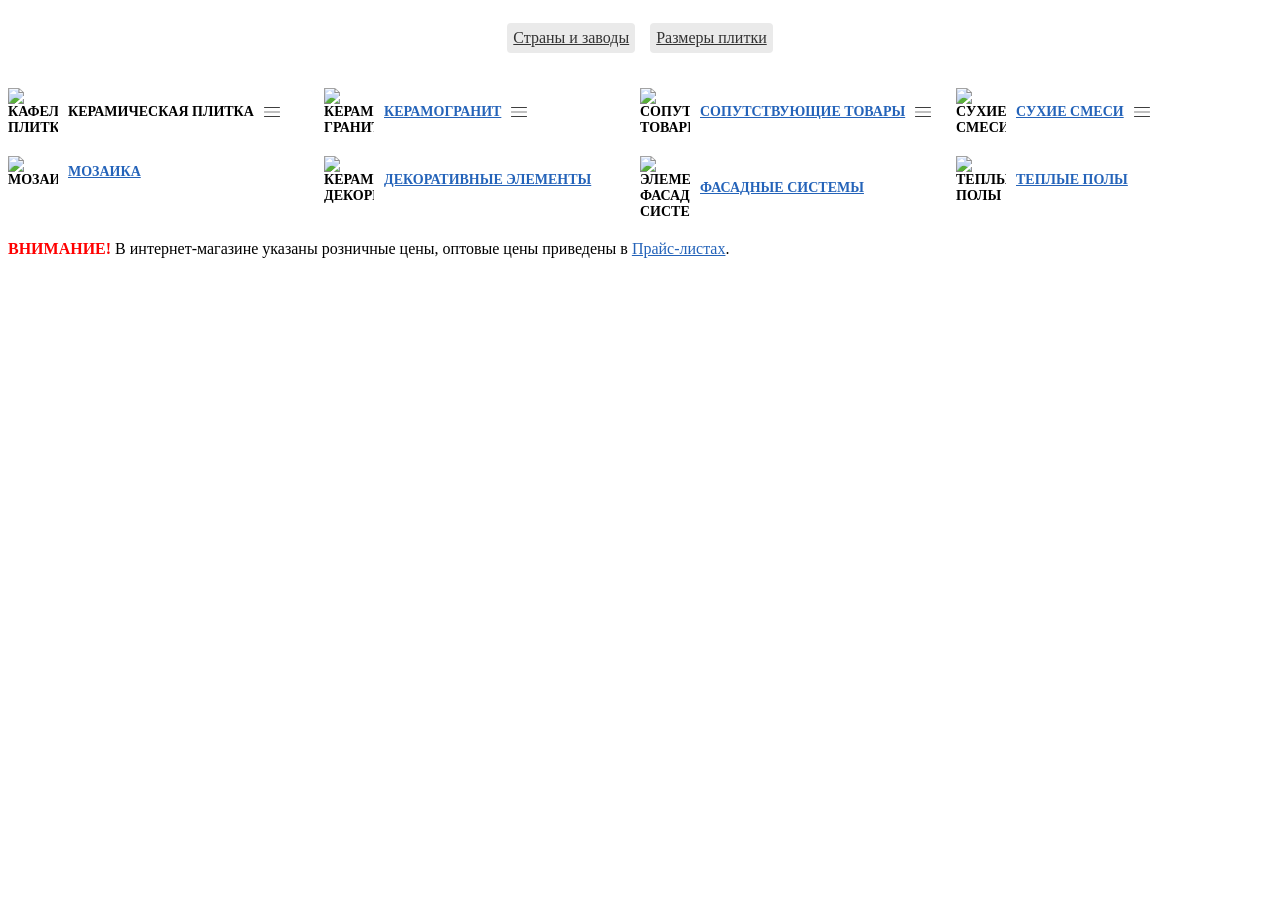
==== index.html @ 485798d8 "edit main.html index.html for github pages" ====
<!DOCTYPE html>
<html lang="en">

<head>
    <meta charset="UTF-8">
    <meta name="viewport" content="width=device-width, initial-scale=1.0">
    <title>Document</title>    
    <script src="./menu.js"></script>
    <link rel="stylesheet" href="menu.css">
</head>

<body>
    <div class="flextovgroup">
        <div class="flextovgroup__row flextovgroup__mb20">
            <ul class="flextovgroup__listHeaderMenu">
                <li><a href="#">Страны и заводы</a></li>
                <li><a href="#">Размеры плитки</a></li>
            </ul>
        </div>
        <div class="flextovgroup__row flextovgroup__row_spaceAround flextovgroup__mb20">

            <div class="flextovgroup__col flextovgroup__col_w100precent">                
                <span class="flextovgroup__header"><img class="flextovgroup__ico" src="http://sosna.ru/images/icon/plitka.jpg" alt="Кафельная плитка" /> Керамическая плитка <button src="http://www.sosna.ru/images/general/3u_1.jpg" class="flextovgroup__button_show" id="showMenu" data-menu="Керамическая плитка" data-message="Открыть меню"></button></span>
                <ul class="flextovgroup__listMenu" id="listMenu" data-menu="Керамическая плитка" style="display: none;">
                    <li><a href="nastenplitka.php">Настенная плитка</a></li>
                    <li><a href="napolplitka.php">Напольная плитка</a></li>
                    <li><a href="bath.php">Плитка для ванной</a></li>
                    <li><a href="kitchen.php">Плитка для кухни</a></li>
                    <li><a href="fasadplitka.php">Фасадная плитка</a></li>
                    <li><a href="klinker.php">Клинкерная плитка</a></li>
                </ul>
            </div>

            <div class="flextovgroup__col flextovgroup__col_w100precent">                
                <span class="flextovgroup__header"><img class="flextovgroup__ico" src="http://sosna.ru/images/icon/keramogranit.jpg" alt="Керамический гранит" /><a href="keramogranit.php">Керамогранит</a> <button src="http://www.sosna.ru/images/general/3u_1.jpg" class="flextovgroup__button_show" id="showMenu" data-menu="Керамогранит" data-message="Открыть меню"></button></span>
                <ul class="flextovgroup__listMenu" id="listMenu" data-menu="Керамогранит" style="display: none;">
                    <li><a href="glazur_keramogranit.php">Глазурованный</a></li>
                    <li><a href="mat_keramogranit.php">Матовый</a></li>
                    <li><a href="polished_keramogranit.php">Полированный</a></li>
                    <li><a href="relief_keramogranit.php">Рельефный</a></li>
                    <li><a href="stupeni.php">Ступени</a></li>
                    <li><a href="ventfasad.php">Керамогранит для вентфасада</a></li>
                </ul>
            </div>
            <div class="flextovgroup__col flextovgroup__col_w100precent">                                
                <span class="flextovgroup__header"><img class="flextovgroup__ico" src="http://sosna.ru/images/icon/soput.jpg" alt="Сопутствующие товары" /><a href="soput.php">Сопутствующие товары</a> <button src="http://www.sosna.ru/images/general/3u_1.jpg" class="flextovgroup__button_show" id="showMenu" data-menu="Сопутствующие товары" data-message="Открыть меню"></button></span>
                <ul class="flextovgroup__listMenu" id="listMenu" data-menu="Сопутствующие товары" style="display: none;">
                    <li><a href="pilo.php">Пиломатериалы</a></li>
                    <li><a href="laminat.php">Ламинат</a></li>
                    <li><a href="ugolki.php">Керамические уголки</a></li>
                    <li><a href="krestiki.php">Крестики для плитки</a></li>
                    <li><a href="potolki.php">Реечные потолки</a></li>
                    <li><a href="profil.php">Резиновый профиль</a></li>
                    <li><a href="svp.php">Система выравнивания плитки</a></li>
                    <li><a href="ekran.php">Экраны для ванн</a></li>
                </ul>
            </div>
            <div class="flextovgroup__col flextovgroup__col_w100precent">                
                <span class="flextovgroup__header"><img class="flextovgroup__ico" src="http://sosna.ru/images/icon/smesi.jpg" alt="Сухие смеси" /><a href="smesi.php">Сухие смеси</a> <button src="http://www.sosna.ru/images/general/3u_1.jpg" class="flextovgroup__button_show" id="showMenu" data-menu="Сухие смеси" data-message="Открыть меню"></button></span>
                <ul class="flextovgroup__listMenu" id="listMenu" data-menu="Сухие смеси" style="display: none;">
                    <li><a href="gruntovka.php">Грунтовка</a></li>
                    <li><a href="zatirka.php">Затирка</a></li>
                    <li><a href="kley.php">Клей для плитки</a></li>
                    <li><a href="ustroystva.php">М500, М300, М150</a></li>
                    <li><a href="shpatlevka.php">Шпатлевка</a></li>
                    <li><a href="shtukaturka.php">Штукатурка</a></li>
                </ul>
            </div>
        </div>
        <div class="flextovgroup__row flextovgroup__row_spaceAround flextovgroup__mb20">
            <div class="flextovgroup__col flextovgroup__col_w100precent">                
                <span class="flextovgroup__header"><img class="flextovgroup__ico" src="http://sosna.ru/images/icon/mozaika.jpg" alt="Мозаика"><a href="mozaika.php">Мозаика</a></span>
            </div>
            <div class="flextovgroup__col flextovgroup__col_w100precent">                
                <span class="flextovgroup__header"><img class="flextovgroup__ico" src="http://sosna.ru/images/icon/decorel.jpg" alt="Керамические декоры"><a href="decorel.php">Декоративные элементы</a></span>
            </div>
            <div class="flextovgroup__col flextovgroup__col_w100precent">                
                <span class="flextovgroup__header"><img class="flextovgroup__ico" src="http://sosna.ru/images/icon/fasist.jpg" alt="Элементы фасадных систем"><a href="fasad_system.php">Фасадные системы</a></span>
            </div>
            <div class="flextovgroup__col flextovgroup__col_w100precent">                
                <span class="flextovgroup__header"><img class="flextovgroup__ico" src="http://sosna.ru/images/icon/tepol.jpg" alt="Теплые полы"><a href="teplypol.php">Теплые полы</a></span>
            </div>
        </div>
        <div class="flextovgroup__row flextovgroup__mb20">
            <div class="flextovgroup__price">
                <span class="flextovgroup__price_redText">ВНИМАНИЕ!</span> В интернет-магазине указаны розничные цены, оптовые цены приведены в <a href="price.php">Прайс-листах</a>.
            </div>
        </div>
    </div>
</body>

</html>
---- menu.css ----
.flextovgroup {
  display: -webkit-box;
  display: -ms-flexbox;
  display: flex;
  width: 100%;
  -webkit-box-orient: horizontal;
  -webkit-box-direction: normal;
      -ms-flex-direction: row;
          flex-direction: row;
  -ms-flex-wrap: wrap;
      flex-wrap: wrap;
}

.flextovgroup__row {
  display: -webkit-box;
  display: -ms-flexbox;
  display: flex;
  -webkit-box-orient: horizontal;
  -webkit-box-direction: normal;
      -ms-flex-direction: row;
          flex-direction: row;
  width: 100%;
}

.flextovgroup__row_spaceAround {
  -ms-flex-pack: distribute;
      justify-content: space-around;
}

.flextovgroup__col {
  display: -webkit-box;
  display: -ms-flexbox;
  display: flex;
  -webkit-box-orient: vertical;
  -webkit-box-direction: normal;
      -ms-flex-direction: column;
          flex-direction: column;
}

.flextovgroup__col_w100precent {
  width: 100%;
}

.flextovgroup__header {
  font-size: 14px;
  font-weight: bold;
  text-transform: uppercase;
  display: -webkit-box;
  display: -ms-flexbox;
  display: flex;
  -webkit-box-align: center;
      -ms-flex-align: center;
          align-items: center;
}

.flextovgroup__header a {
  color: #2463b9;
}

.flextovgroup__ico {
  width: 50px;
  margin-right: 10px;
}

.flextovgroup__listMenu {
  margin: 0;
  padding: 0;
  list-style-type: none;
}

.flextovgroup__listMenu li {
  margin-top: 5px;
}

.flextovgroup__listMenu li a {
  color: #2463b9;
}

.flextovgroup__listHeaderMenu {
  display: -webkit-inline-box;
  display: -ms-inline-flexbox;
  display: inline-flex;
  width: 100%;
  -webkit-box-pack: center;
      -ms-flex-pack: center;
          justify-content: center;
  -webkit-box-align: center;
      -ms-flex-align: center;
          align-items: center;
  margin: 0;
  padding: 0;
  list-style-type: none;
  height: 60px;
}

.flextovgroup__listHeaderMenu li {
  margin-right: 15px;
  padding: 6px;
  border-radius: 4px;
  background: #eaeaea;
}

.flextovgroup__listHeaderMenu li a {
  color: #333;
}

.flextovgroup__listHeaderMenu li:last-child {
  margin-right: 0;
}

.flextovgroup__button_show {
  cursor: pointer;
  border: none;
  height: 16px;
  width: 16px;
  padding: 0;
  margin: 0 0 0 10px;
  background: url("[data-uri]") #FFF;
  background-repeat: no-repeat;
  background-size: 16px 16px;
}

.flextovgroup__button_show:focus {
  outline: none;
}

.flextovgroup__button_show_close {
  background: url("[data-uri]") #FFF;
}

.flextovgroup__mb20 {
  margin-bottom: 20px;
}

.flextovgroup__price_redText {
  color: red;
  font-weight: bold;
}

.flextovgroup__price a {
  color: #2463b9;
}

[data-message] {
  position: relative;
}

[data-message]:hover:after {
  opacity: 1;
  -webkit-transition: all .3s ease;
  transition: all .3s ease;
  bottom: 25px;
  left: 0;
}

[data-message]:hover:before {
  opacity: 1;
  bottom: 20px;
  -webkit-transition: all .3s ease;
  transition: all .3s ease;
}

[data-message]:after {
  content: attr(data-message);
  position: absolute;
  left: 0;
  bottom: 20px;
  font-size: .8em;
  opacity: 0;
  padding: 5px 10px;
  background: rgba(36, 99, 185, 0.8);
  border-radius: 5px;
  -webkit-transition: all .3s ease;
  transition: all .3s ease;
  white-space: nowrap;
  color: #fff;
}

[data-message]:before {
  height: 0;
  width: 0;
  content: '';
  border-left: 5px solid transparent;
  border-right: 5px solid transparent;
  border-top: 5px solid rgba(36, 99, 185, 0.8);
  position: absolute;
  left: 5px;
  opacity: 0;
  bottom: 15px;
  -webkit-transition: all .3s ease;
  transition: all .3s ease;
}
/*# sourceMappingURL=menu.css.map */
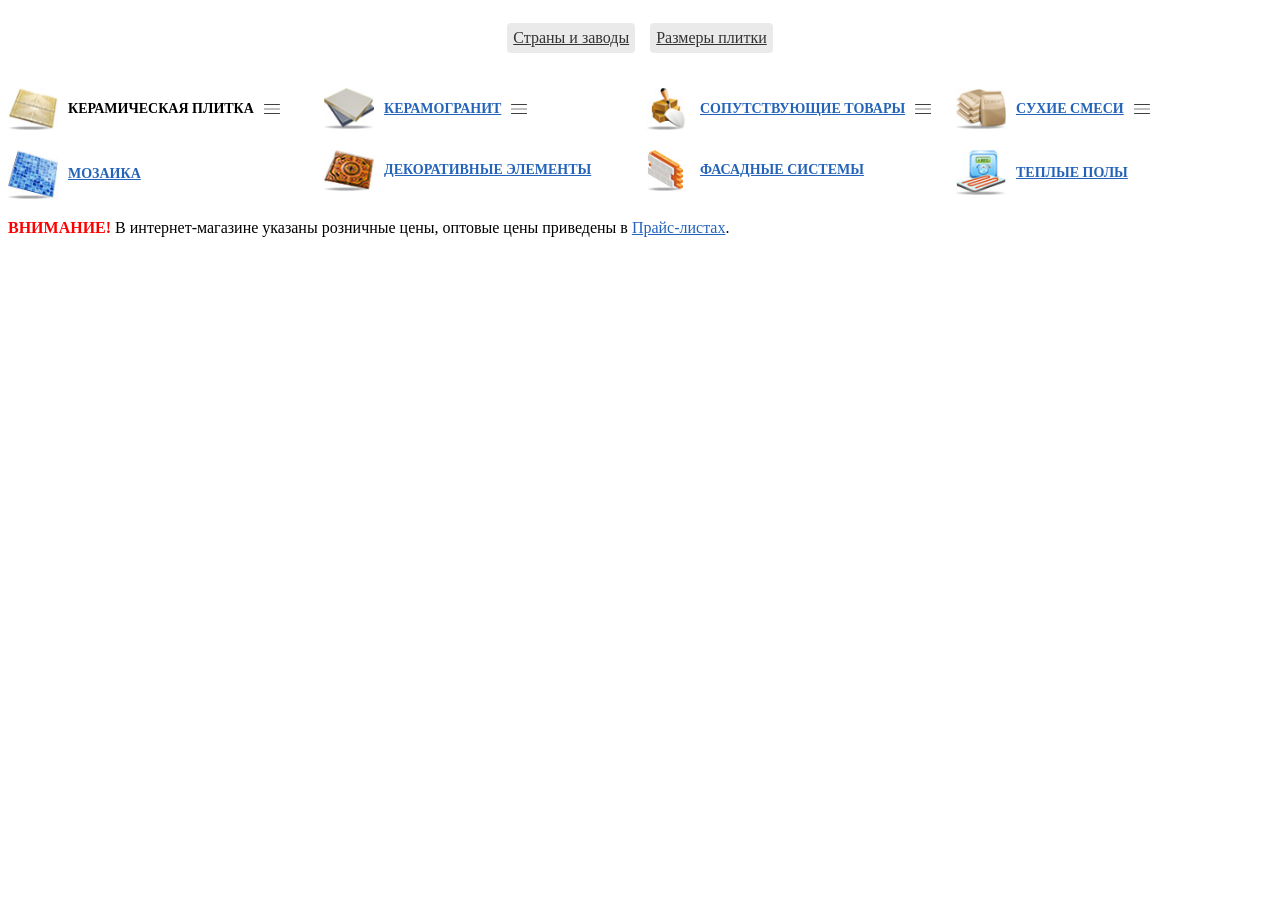
==== commit e8883850: "add icon" ====
--- a/index.html
+++ b/index.html
@@ -13,14 +13,14 @@
     <div class="flextovgroup">
         <div class="flextovgroup__row flextovgroup__mb20">
             <ul class="flextovgroup__listHeaderMenu">
-                <li><a href="#">Страны и заводы</a></li>
-                <li><a href="#">Размеры плитки</a></li>
+                <li><a href="zavod.php">Страны и заводы</a></li>
+                <li><a href="size.php">Размеры плитки</a></li>
             </ul>
         </div>
         <div class="flextovgroup__row flextovgroup__row_spaceAround flextovgroup__mb20">
 
             <div class="flextovgroup__col flextovgroup__col_w100precent">                
-                <span class="flextovgroup__header"><img class="flextovgroup__ico" src="http://sosna.ru/images/icon/plitka.jpg" alt="Кафельная плитка" /> Керамическая плитка <button src="http://www.sosna.ru/images/general/3u_1.jpg" class="flextovgroup__button_show" id="showMenu" data-menu="Керамическая плитка" data-message="Открыть меню"></button></span>
+                <span class="flextovgroup__header"><img class="flextovgroup__ico" src="./images/icon/plitka.jpg" alt="Кафельная плитка" /> Керамическая плитка <button src="http://www.sosna.ru/images/general/3u_1.jpg" class="flextovgroup__button_show" id="showMenu" data-menu="Керамическая плитка" data-message="Открыть меню"></button></span>
                 <ul class="flextovgroup__listMenu" id="listMenu" data-menu="Керамическая плитка" style="display: none;">
                     <li><a href="nastenplitka.php">Настенная плитка</a></li>
                     <li><a href="napolplitka.php">Напольная плитка</a></li>
@@ -32,7 +32,7 @@
             </div>
 
             <div class="flextovgroup__col flextovgroup__col_w100precent">                
-                <span class="flextovgroup__header"><img class="flextovgroup__ico" src="http://sosna.ru/images/icon/keramogranit.jpg" alt="Керамический гранит" /><a href="keramogranit.php">Керамогранит</a> <button src="http://www.sosna.ru/images/general/3u_1.jpg" class="flextovgroup__button_show" id="showMenu" data-menu="Керамогранит" data-message="Открыть меню"></button></span>
+                <span class="flextovgroup__header"><img class="flextovgroup__ico" src="./images/icon/keramogranit.jpg" alt="Керамический гранит" /><a href="keramogranit.php">Керамогранит</a> <button src="http://www.sosna.ru/images/general/3u_1.jpg" class="flextovgroup__button_show" id="showMenu" data-menu="Керамогранит" data-message="Открыть меню"></button></span>
                 <ul class="flextovgroup__listMenu" id="listMenu" data-menu="Керамогранит" style="display: none;">
                     <li><a href="glazur_keramogranit.php">Глазурованный</a></li>
                     <li><a href="mat_keramogranit.php">Матовый</a></li>
@@ -43,7 +43,7 @@
                 </ul>
             </div>
             <div class="flextovgroup__col flextovgroup__col_w100precent">                                
-                <span class="flextovgroup__header"><img class="flextovgroup__ico" src="http://sosna.ru/images/icon/soput.jpg" alt="Сопутствующие товары" /><a href="soput.php">Сопутствующие товары</a> <button src="http://www.sosna.ru/images/general/3u_1.jpg" class="flextovgroup__button_show" id="showMenu" data-menu="Сопутствующие товары" data-message="Открыть меню"></button></span>
+                <span class="flextovgroup__header"><img class="flextovgroup__ico" src="./images/icon/soput.jpg" alt="Сопутствующие товары" /><a href="soput.php">Сопутствующие товары</a> <button src="http://www.sosna.ru/images/general/3u_1.jpg" class="flextovgroup__button_show" id="showMenu" data-menu="Сопутствующие товары" data-message="Открыть меню"></button></span>
                 <ul class="flextovgroup__listMenu" id="listMenu" data-menu="Сопутствующие товары" style="display: none;">
                     <li><a href="pilo.php">Пиломатериалы</a></li>
                     <li><a href="laminat.php">Ламинат</a></li>
@@ -56,7 +56,7 @@
                 </ul>
             </div>
             <div class="flextovgroup__col flextovgroup__col_w100precent">                
-                <span class="flextovgroup__header"><img class="flextovgroup__ico" src="http://sosna.ru/images/icon/smesi.jpg" alt="Сухие смеси" /><a href="smesi.php">Сухие смеси</a> <button src="http://www.sosna.ru/images/general/3u_1.jpg" class="flextovgroup__button_show" id="showMenu" data-menu="Сухие смеси" data-message="Открыть меню"></button></span>
+                <span class="flextovgroup__header"><img class="flextovgroup__ico" src="./images/icon/smesi.jpg" alt="Сухие смеси" /><a href="smesi.php">Сухие смеси</a> <button src="http://www.sosna.ru/images/general/3u_1.jpg" class="flextovgroup__button_show" id="showMenu" data-menu="Сухие смеси" data-message="Открыть меню"></button></span>
                 <ul class="flextovgroup__listMenu" id="listMenu" data-menu="Сухие смеси" style="display: none;">
                     <li><a href="gruntovka.php">Грунтовка</a></li>
                     <li><a href="zatirka.php">Затирка</a></li>
@@ -69,16 +69,16 @@
         </div>
         <div class="flextovgroup__row flextovgroup__row_spaceAround flextovgroup__mb20">
             <div class="flextovgroup__col flextovgroup__col_w100precent">                
-                <span class="flextovgroup__header"><img class="flextovgroup__ico" src="http://sosna.ru/images/icon/mozaika.jpg" alt="Мозаика"><a href="mozaika.php">Мозаика</a></span>
+                <span class="flextovgroup__header"><img class="flextovgroup__ico" src="./images/icon/mozaika.jpg" alt="Мозаика"><a href="mozaika.php">Мозаика</a></span>
             </div>
             <div class="flextovgroup__col flextovgroup__col_w100precent">                
-                <span class="flextovgroup__header"><img class="flextovgroup__ico" src="http://sosna.ru/images/icon/decorel.jpg" alt="Керамические декоры"><a href="decorel.php">Декоративные элементы</a></span>
+                <span class="flextovgroup__header"><img class="flextovgroup__ico" src="./images/icon/decorel.jpg" alt="Керамические декоры"><a href="decorel.php">Декоративные элементы</a></span>
             </div>
             <div class="flextovgroup__col flextovgroup__col_w100precent">                
-                <span class="flextovgroup__header"><img class="flextovgroup__ico" src="http://sosna.ru/images/icon/fasist.jpg" alt="Элементы фасадных систем"><a href="fasad_system.php">Фасадные системы</a></span>
+                <span class="flextovgroup__header"><img class="flextovgroup__ico" src="./images/icon/fasist.jpg" alt="Элементы фасадных систем"><a href="fasad_system.php">Фасадные системы</a></span>
             </div>
             <div class="flextovgroup__col flextovgroup__col_w100precent">                
-                <span class="flextovgroup__header"><img class="flextovgroup__ico" src="http://sosna.ru/images/icon/tepol.jpg" alt="Теплые полы"><a href="teplypol.php">Теплые полы</a></span>
+                <span class="flextovgroup__header"><img class="flextovgroup__ico" src="./images/icon/tepol.jpg" alt="Теплые полы"><a href="teplypol.php">Теплые полы</a></span>
             </div>
         </div>
         <div class="flextovgroup__row flextovgroup__mb20">
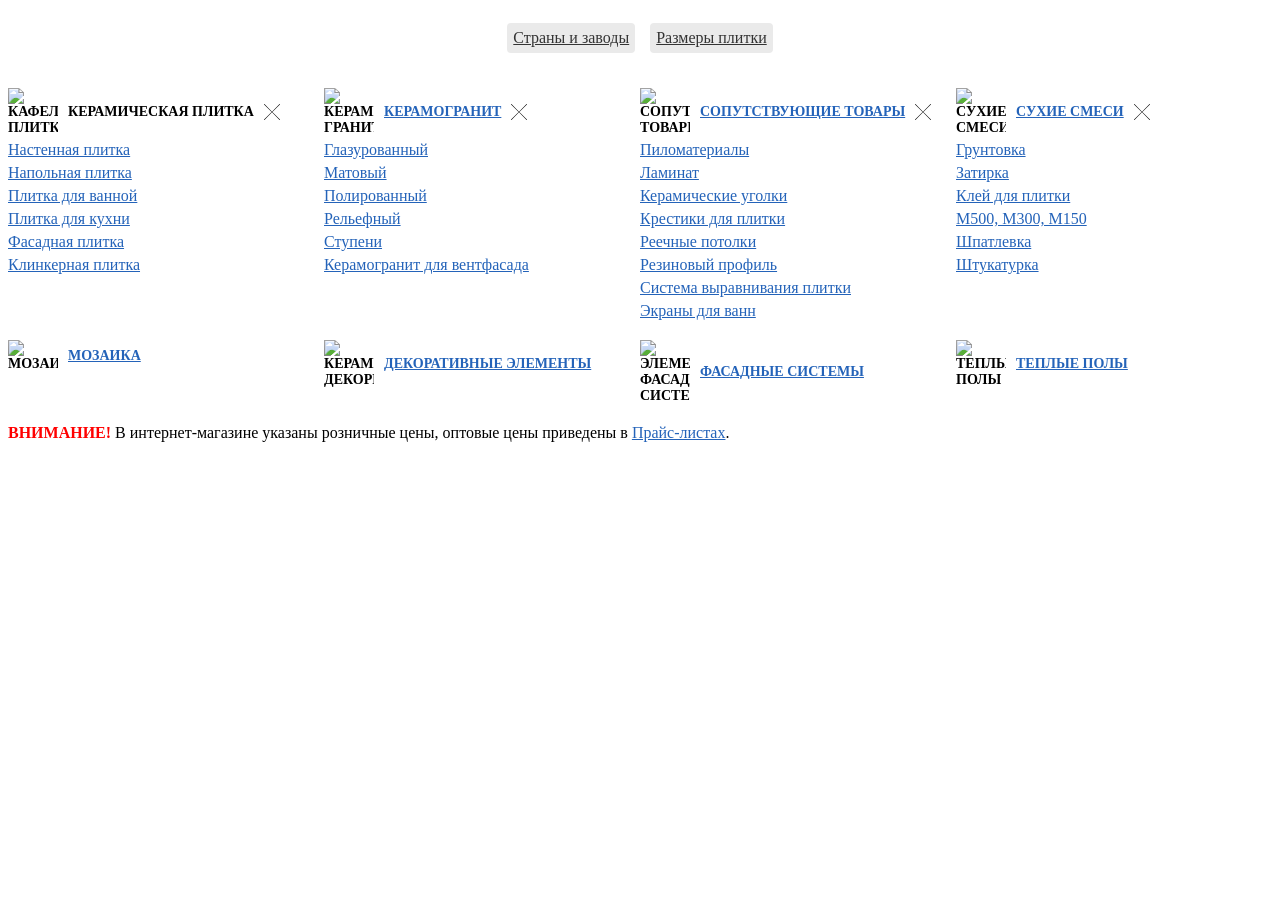
==== commit 2ef2f038: "edit open menu, create mobile version" ====
--- a/index.html
+++ b/index.html
@@ -13,15 +13,15 @@
     <div class="flextovgroup">
         <div class="flextovgroup__row flextovgroup__mb20">
             <ul class="flextovgroup__listHeaderMenu">
-                <li><a href="zavod.php">Страны и заводы</a></li>
-                <li><a href="size.php">Размеры плитки</a></li>
+                <li><a href="#">Страны и заводы</a></li>
+                <li><a href="#">Размеры плитки</a></li>
             </ul>
         </div>
         <div class="flextovgroup__row flextovgroup__row_spaceAround flextovgroup__mb20">
 
             <div class="flextovgroup__col flextovgroup__col_w100precent">                
-                <span class="flextovgroup__header"><img class="flextovgroup__ico" src="./images/icon/plitka.jpg" alt="Кафельная плитка" /> Керамическая плитка <button src="http://www.sosna.ru/images/general/3u_1.jpg" class="flextovgroup__button_show" id="showMenu" data-menu="Керамическая плитка" data-message="Открыть меню"></button></span>
-                <ul class="flextovgroup__listMenu" id="listMenu" data-menu="Керамическая плитка" style="display: none;">
+                <span class="flextovgroup__header"><img class="flextovgroup__ico" src="http://sosna.ru/images/icon/plitka.jpg" alt="Кафельная плитка" /> Керамическая плитка <button src="http://www.sosna.ru/images/general/3u_1.jpg" class="flextovgroup__button_show flextovgroup__button_show_close" id="showMenu" data-menu="Керамическая плитка" data-message="Закрыть меню"></button></span>
+                <ul class="flextovgroup__listMenu" id="listMenu" data-menu="Керамическая плитка">
                     <li><a href="nastenplitka.php">Настенная плитка</a></li>
                     <li><a href="napolplitka.php">Напольная плитка</a></li>
                     <li><a href="bath.php">Плитка для ванной</a></li>
@@ -32,8 +32,8 @@
             </div>
 
             <div class="flextovgroup__col flextovgroup__col_w100precent">                
-                <span class="flextovgroup__header"><img class="flextovgroup__ico" src="./images/icon/keramogranit.jpg" alt="Керамический гранит" /><a href="keramogranit.php">Керамогранит</a> <button src="http://www.sosna.ru/images/general/3u_1.jpg" class="flextovgroup__button_show" id="showMenu" data-menu="Керамогранит" data-message="Открыть меню"></button></span>
-                <ul class="flextovgroup__listMenu" id="listMenu" data-menu="Керамогранит" style="display: none;">
+                <span class="flextovgroup__header"><img class="flextovgroup__ico" src="http://sosna.ru/images/icon/keramogranit.jpg" alt="Керамический гранит" /><a href="keramogranit.php">Керамогранит</a> <button src="http://www.sosna.ru/images/general/3u_1.jpg" class="flextovgroup__button_show flextovgroup__button_show_close" id="showMenu" data-menu="Керамогранит" data-message="Закрыть меню"></button></span>
+                <ul class="flextovgroup__listMenu" id="listMenu" data-menu="Керамогранит">
                     <li><a href="glazur_keramogranit.php">Глазурованный</a></li>
                     <li><a href="mat_keramogranit.php">Матовый</a></li>
                     <li><a href="polished_keramogranit.php">Полированный</a></li>
@@ -43,8 +43,8 @@
                 </ul>
             </div>
             <div class="flextovgroup__col flextovgroup__col_w100precent">                                
-                <span class="flextovgroup__header"><img class="flextovgroup__ico" src="./images/icon/soput.jpg" alt="Сопутствующие товары" /><a href="soput.php">Сопутствующие товары</a> <button src="http://www.sosna.ru/images/general/3u_1.jpg" class="flextovgroup__button_show" id="showMenu" data-menu="Сопутствующие товары" data-message="Открыть меню"></button></span>
-                <ul class="flextovgroup__listMenu" id="listMenu" data-menu="Сопутствующие товары" style="display: none;">
+                <span class="flextovgroup__header"><img class="flextovgroup__ico" src="http://sosna.ru/images/icon/soput.jpg" alt="Сопутствующие товары" /><a href="soput.php">Сопутствующие товары</a> <button src="http://www.sosna.ru/images/general/3u_1.jpg" class="flextovgroup__button_show flextovgroup__button_show_close" id="showMenu" data-menu="Сопутствующие товары" data-message="Закрыть меню"></button></span>
+                <ul class="flextovgroup__listMenu" id="listMenu" data-menu="Сопутствующие товары">
                     <li><a href="pilo.php">Пиломатериалы</a></li>
                     <li><a href="laminat.php">Ламинат</a></li>
                     <li><a href="ugolki.php">Керамические уголки</a></li>
@@ -56,8 +56,8 @@
                 </ul>
             </div>
             <div class="flextovgroup__col flextovgroup__col_w100precent">                
-                <span class="flextovgroup__header"><img class="flextovgroup__ico" src="./images/icon/smesi.jpg" alt="Сухие смеси" /><a href="smesi.php">Сухие смеси</a> <button src="http://www.sosna.ru/images/general/3u_1.jpg" class="flextovgroup__button_show" id="showMenu" data-menu="Сухие смеси" data-message="Открыть меню"></button></span>
-                <ul class="flextovgroup__listMenu" id="listMenu" data-menu="Сухие смеси" style="display: none;">
+                <span class="flextovgroup__header"><img class="flextovgroup__ico" src="http://sosna.ru/images/icon/smesi.jpg" alt="Сухие смеси" /><a href="smesi.php">Сухие смеси</a> <button src="http://www.sosna.ru/images/general/3u_1.jpg" class="flextovgroup__button_show flextovgroup__button_show_close" id="showMenu" data-menu="Сухие смеси" data-message="Закрыть меню"></button></span>
+                <ul class="flextovgroup__listMenu" id="listMenu" data-menu="Сухие смеси">
                     <li><a href="gruntovka.php">Грунтовка</a></li>
                     <li><a href="zatirka.php">Затирка</a></li>
                     <li><a href="kley.php">Клей для плитки</a></li>
@@ -69,16 +69,16 @@
         </div>
         <div class="flextovgroup__row flextovgroup__row_spaceAround flextovgroup__mb20">
             <div class="flextovgroup__col flextovgroup__col_w100precent">                
-                <span class="flextovgroup__header"><img class="flextovgroup__ico" src="./images/icon/mozaika.jpg" alt="Мозаика"><a href="mozaika.php">Мозаика</a></span>
+                <span class="flextovgroup__header"><img class="flextovgroup__ico" src="http://sosna.ru/images/icon/mozaika.jpg" alt="Мозаика"><a href="mozaika.php">Мозаика</a></span>
             </div>
             <div class="flextovgroup__col flextovgroup__col_w100precent">                
-                <span class="flextovgroup__header"><img class="flextovgroup__ico" src="./images/icon/decorel.jpg" alt="Керамические декоры"><a href="decorel.php">Декоративные элементы</a></span>
+                <span class="flextovgroup__header"><img class="flextovgroup__ico" src="http://sosna.ru/images/icon/decorel.jpg" alt="Керамические декоры"><a href="decorel.php">Декоративные элементы</a></span>
             </div>
             <div class="flextovgroup__col flextovgroup__col_w100precent">                
-                <span class="flextovgroup__header"><img class="flextovgroup__ico" src="./images/icon/fasist.jpg" alt="Элементы фасадных систем"><a href="fasad_system.php">Фасадные системы</a></span>
+                <span class="flextovgroup__header"><img class="flextovgroup__ico" src="http://sosna.ru/images/icon/fasist.jpg" alt="Элементы фасадных систем"><a href="fasad_system.php">Фасадные системы</a></span>
             </div>
             <div class="flextovgroup__col flextovgroup__col_w100precent">                
-                <span class="flextovgroup__header"><img class="flextovgroup__ico" src="./images/icon/tepol.jpg" alt="Теплые полы"><a href="teplypol.php">Теплые полы</a></span>
+                <span class="flextovgroup__header"><img class="flextovgroup__ico" src="http://sosna.ru/images/icon/tepol.jpg" alt="Теплые полы"><a href="teplypol.php">Теплые полы</a></span>
             </div>
         </div>
         <div class="flextovgroup__row flextovgroup__mb20">
--- a/menu.css
+++ b/menu.css
@@ -190,4 +190,16 @@
   -webkit-transition: all .3s ease;
   transition: all .3s ease;
 }
+
+@media screen and (max-width: 470px) {
+  .flextovgroup__row {
+    -webkit-box-orient: vertical;
+    -webkit-box-direction: normal;
+        -ms-flex-direction: column;
+            flex-direction: column;
+  }
+  .flextovgroup__col {
+    margin: 10px 0;
+  }
+}
 /*# sourceMappingURL=menu.css.map */
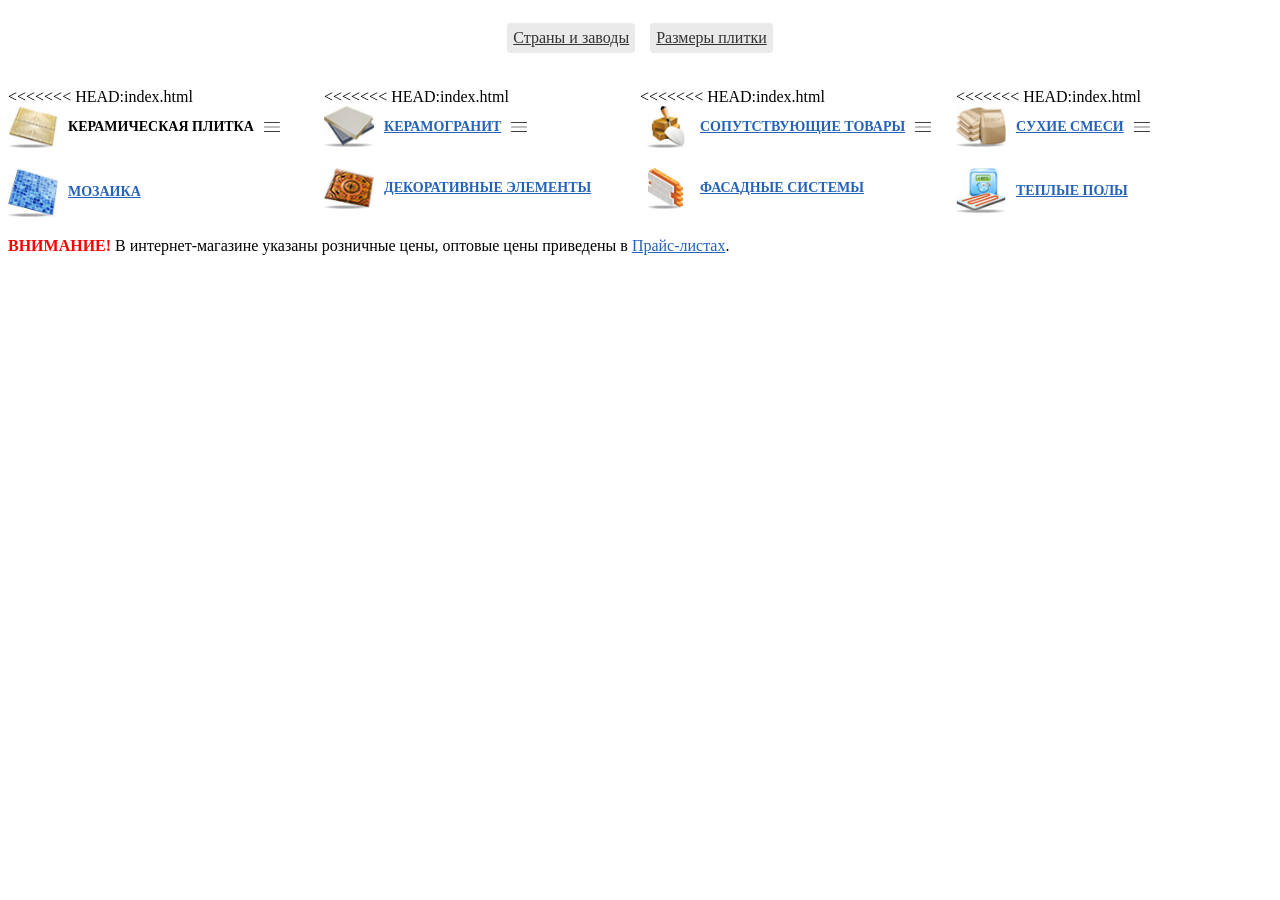
==== commit 41bcc61b: "edit menu" ====
--- a/index.html
+++ b/index.html
@@ -13,15 +13,20 @@
     <div class="flextovgroup">
         <div class="flextovgroup__row flextovgroup__mb20">
             <ul class="flextovgroup__listHeaderMenu">
-                <li><a href="#">Страны и заводы</a></li>
-                <li><a href="#">Размеры плитки</a></li>
+                <li><a href="zavod.php">Страны и заводы</a></li>
+                <li><a href="size.php">Размеры плитки</a></li>
             </ul>
         </div>
         <div class="flextovgroup__row flextovgroup__row_spaceAround flextovgroup__mb20">
 
             <div class="flextovgroup__col flextovgroup__col_w100precent">                
+<<<<<<< HEAD:index.html
+                <span class="flextovgroup__header"><img class="flextovgroup__ico" src="./images/icon/plitka.jpg" alt="Кафельная плитка" /> Керамическая плитка <button src="http://www.sosna.ru/images/general/3u_1.jpg" class="flextovgroup__button_show" id="showMenu" data-menu="Керамическая плитка" data-message="Открыть меню"></button></span>
+                <ul class="flextovgroup__listMenu" id="listMenu" data-menu="Керамическая плитка" style="display: none;">
+=======
                 <span class="flextovgroup__header"><img class="flextovgroup__ico" src="http://sosna.ru/images/icon/plitka.jpg" alt="Кафельная плитка" /> Керамическая плитка <button src="http://www.sosna.ru/images/general/3u_1.jpg" class="flextovgroup__button_show flextovgroup__button_show_close" id="showMenu" data-menu="Керамическая плитка" data-message="Закрыть меню"></button></span>
                 <ul class="flextovgroup__listMenu" id="listMenu" data-menu="Керамическая плитка">
+>>>>>>> 1c202d482387d21c43d627de44ce0371ccb5eb0a:menu.html
                     <li><a href="nastenplitka.php">Настенная плитка</a></li>
                     <li><a href="napolplitka.php">Напольная плитка</a></li>
                     <li><a href="bath.php">Плитка для ванной</a></li>
@@ -32,8 +37,13 @@
             </div>
 
             <div class="flextovgroup__col flextovgroup__col_w100precent">                
+<<<<<<< HEAD:index.html
+                <span class="flextovgroup__header"><img class="flextovgroup__ico" src="./images/icon/keramogranit.jpg" alt="Керамический гранит" /><a href="keramogranit.php">Керамогранит</a> <button src="http://www.sosna.ru/images/general/3u_1.jpg" class="flextovgroup__button_show" id="showMenu" data-menu="Керамогранит" data-message="Открыть меню"></button></span>
+                <ul class="flextovgroup__listMenu" id="listMenu" data-menu="Керамогранит" style="display: none;">
+=======
                 <span class="flextovgroup__header"><img class="flextovgroup__ico" src="http://sosna.ru/images/icon/keramogranit.jpg" alt="Керамический гранит" /><a href="keramogranit.php">Керамогранит</a> <button src="http://www.sosna.ru/images/general/3u_1.jpg" class="flextovgroup__button_show flextovgroup__button_show_close" id="showMenu" data-menu="Керамогранит" data-message="Закрыть меню"></button></span>
                 <ul class="flextovgroup__listMenu" id="listMenu" data-menu="Керамогранит">
+>>>>>>> 1c202d482387d21c43d627de44ce0371ccb5eb0a:menu.html
                     <li><a href="glazur_keramogranit.php">Глазурованный</a></li>
                     <li><a href="mat_keramogranit.php">Матовый</a></li>
                     <li><a href="polished_keramogranit.php">Полированный</a></li>
@@ -43,8 +53,13 @@
                 </ul>
             </div>
             <div class="flextovgroup__col flextovgroup__col_w100precent">                                
+<<<<<<< HEAD:index.html
+                <span class="flextovgroup__header"><img class="flextovgroup__ico" src="./images/icon/soput.jpg" alt="Сопутствующие товары" /><a href="soput.php">Сопутствующие товары</a> <button src="http://www.sosna.ru/images/general/3u_1.jpg" class="flextovgroup__button_show" id="showMenu" data-menu="Сопутствующие товары" data-message="Открыть меню"></button></span>
+                <ul class="flextovgroup__listMenu" id="listMenu" data-menu="Сопутствующие товары" style="display: none;">
+=======
                 <span class="flextovgroup__header"><img class="flextovgroup__ico" src="http://sosna.ru/images/icon/soput.jpg" alt="Сопутствующие товары" /><a href="soput.php">Сопутствующие товары</a> <button src="http://www.sosna.ru/images/general/3u_1.jpg" class="flextovgroup__button_show flextovgroup__button_show_close" id="showMenu" data-menu="Сопутствующие товары" data-message="Закрыть меню"></button></span>
                 <ul class="flextovgroup__listMenu" id="listMenu" data-menu="Сопутствующие товары">
+>>>>>>> 1c202d482387d21c43d627de44ce0371ccb5eb0a:menu.html
                     <li><a href="pilo.php">Пиломатериалы</a></li>
                     <li><a href="laminat.php">Ламинат</a></li>
                     <li><a href="ugolki.php">Керамические уголки</a></li>
@@ -56,8 +71,13 @@
                 </ul>
             </div>
             <div class="flextovgroup__col flextovgroup__col_w100precent">                
+<<<<<<< HEAD:index.html
+                <span class="flextovgroup__header"><img class="flextovgroup__ico" src="./images/icon/smesi.jpg" alt="Сухие смеси" /><a href="smesi.php">Сухие смеси</a> <button src="http://www.sosna.ru/images/general/3u_1.jpg" class="flextovgroup__button_show" id="showMenu" data-menu="Сухие смеси" data-message="Открыть меню"></button></span>
+                <ul class="flextovgroup__listMenu" id="listMenu" data-menu="Сухие смеси" style="display: none;">
+=======
                 <span class="flextovgroup__header"><img class="flextovgroup__ico" src="http://sosna.ru/images/icon/smesi.jpg" alt="Сухие смеси" /><a href="smesi.php">Сухие смеси</a> <button src="http://www.sosna.ru/images/general/3u_1.jpg" class="flextovgroup__button_show flextovgroup__button_show_close" id="showMenu" data-menu="Сухие смеси" data-message="Закрыть меню"></button></span>
                 <ul class="flextovgroup__listMenu" id="listMenu" data-menu="Сухие смеси">
+>>>>>>> 1c202d482387d21c43d627de44ce0371ccb5eb0a:menu.html
                     <li><a href="gruntovka.php">Грунтовка</a></li>
                     <li><a href="zatirka.php">Затирка</a></li>
                     <li><a href="kley.php">Клей для плитки</a></li>
@@ -69,16 +89,16 @@
         </div>
         <div class="flextovgroup__row flextovgroup__row_spaceAround flextovgroup__mb20">
             <div class="flextovgroup__col flextovgroup__col_w100precent">                
-                <span class="flextovgroup__header"><img class="flextovgroup__ico" src="http://sosna.ru/images/icon/mozaika.jpg" alt="Мозаика"><a href="mozaika.php">Мозаика</a></span>
+                <span class="flextovgroup__header"><img class="flextovgroup__ico" src="./images/icon/mozaika.jpg" alt="Мозаика"><a href="mozaika.php">Мозаика</a></span>
             </div>
             <div class="flextovgroup__col flextovgroup__col_w100precent">                
-                <span class="flextovgroup__header"><img class="flextovgroup__ico" src="http://sosna.ru/images/icon/decorel.jpg" alt="Керамические декоры"><a href="decorel.php">Декоративные элементы</a></span>
+                <span class="flextovgroup__header"><img class="flextovgroup__ico" src="./images/icon/decorel.jpg" alt="Керамические декоры"><a href="decorel.php">Декоративные элементы</a></span>
             </div>
             <div class="flextovgroup__col flextovgroup__col_w100precent">                
-                <span class="flextovgroup__header"><img class="flextovgroup__ico" src="http://sosna.ru/images/icon/fasist.jpg" alt="Элементы фасадных систем"><a href="fasad_system.php">Фасадные системы</a></span>
+                <span class="flextovgroup__header"><img class="flextovgroup__ico" src="./images/icon/fasist.jpg" alt="Элементы фасадных систем"><a href="fasad_system.php">Фасадные системы</a></span>
             </div>
             <div class="flextovgroup__col flextovgroup__col_w100precent">                
-                <span class="flextovgroup__header"><img class="flextovgroup__ico" src="http://sosna.ru/images/icon/tepol.jpg" alt="Теплые полы"><a href="teplypol.php">Теплые полы</a></span>
+                <span class="flextovgroup__header"><img class="flextovgroup__ico" src="./images/icon/tepol.jpg" alt="Теплые полы"><a href="teplypol.php">Теплые полы</a></span>
             </div>
         </div>
         <div class="flextovgroup__row flextovgroup__mb20">
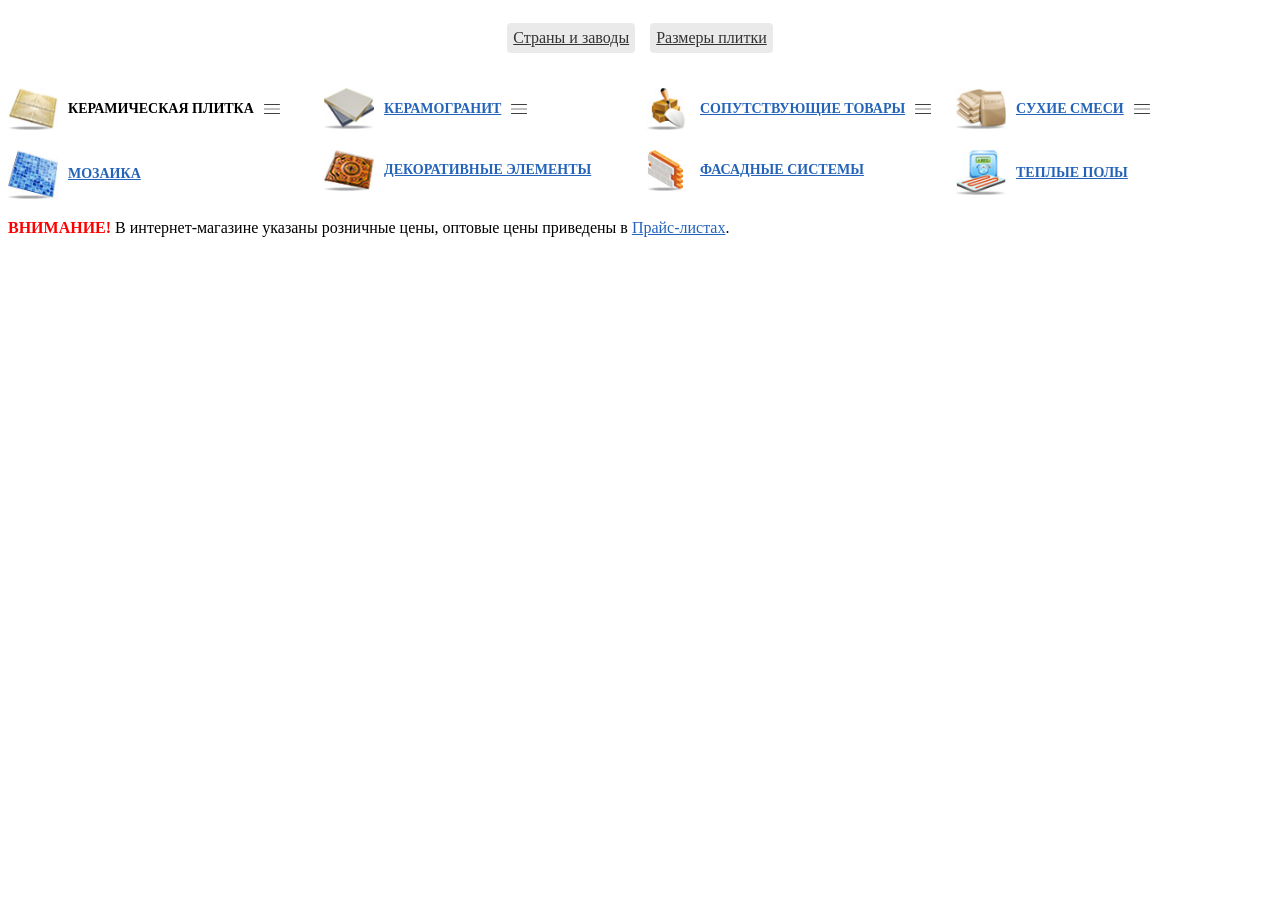
==== commit ae682c4d: "fix index.html" ====
--- a/index.html
+++ b/index.html
@@ -20,13 +20,8 @@
         <div class="flextovgroup__row flextovgroup__row_spaceAround flextovgroup__mb20">
 
             <div class="flextovgroup__col flextovgroup__col_w100precent">                
-<<<<<<< HEAD:index.html
                 <span class="flextovgroup__header"><img class="flextovgroup__ico" src="./images/icon/plitka.jpg" alt="Кафельная плитка" /> Керамическая плитка <button src="http://www.sosna.ru/images/general/3u_1.jpg" class="flextovgroup__button_show" id="showMenu" data-menu="Керамическая плитка" data-message="Открыть меню"></button></span>
                 <ul class="flextovgroup__listMenu" id="listMenu" data-menu="Керамическая плитка" style="display: none;">
-=======
-                <span class="flextovgroup__header"><img class="flextovgroup__ico" src="http://sosna.ru/images/icon/plitka.jpg" alt="Кафельная плитка" /> Керамическая плитка <button src="http://www.sosna.ru/images/general/3u_1.jpg" class="flextovgroup__button_show flextovgroup__button_show_close" id="showMenu" data-menu="Керамическая плитка" data-message="Закрыть меню"></button></span>
-                <ul class="flextovgroup__listMenu" id="listMenu" data-menu="Керамическая плитка">
->>>>>>> 1c202d482387d21c43d627de44ce0371ccb5eb0a:menu.html
                     <li><a href="nastenplitka.php">Настенная плитка</a></li>
                     <li><a href="napolplitka.php">Напольная плитка</a></li>
                     <li><a href="bath.php">Плитка для ванной</a></li>
@@ -37,13 +32,8 @@
             </div>
 
             <div class="flextovgroup__col flextovgroup__col_w100precent">                
-<<<<<<< HEAD:index.html
                 <span class="flextovgroup__header"><img class="flextovgroup__ico" src="./images/icon/keramogranit.jpg" alt="Керамический гранит" /><a href="keramogranit.php">Керамогранит</a> <button src="http://www.sosna.ru/images/general/3u_1.jpg" class="flextovgroup__button_show" id="showMenu" data-menu="Керамогранит" data-message="Открыть меню"></button></span>
                 <ul class="flextovgroup__listMenu" id="listMenu" data-menu="Керамогранит" style="display: none;">
-=======
-                <span class="flextovgroup__header"><img class="flextovgroup__ico" src="http://sosna.ru/images/icon/keramogranit.jpg" alt="Керамический гранит" /><a href="keramogranit.php">Керамогранит</a> <button src="http://www.sosna.ru/images/general/3u_1.jpg" class="flextovgroup__button_show flextovgroup__button_show_close" id="showMenu" data-menu="Керамогранит" data-message="Закрыть меню"></button></span>
-                <ul class="flextovgroup__listMenu" id="listMenu" data-menu="Керамогранит">
->>>>>>> 1c202d482387d21c43d627de44ce0371ccb5eb0a:menu.html
                     <li><a href="glazur_keramogranit.php">Глазурованный</a></li>
                     <li><a href="mat_keramogranit.php">Матовый</a></li>
                     <li><a href="polished_keramogranit.php">Полированный</a></li>
@@ -53,13 +43,8 @@
                 </ul>
             </div>
             <div class="flextovgroup__col flextovgroup__col_w100precent">                                
-<<<<<<< HEAD:index.html
                 <span class="flextovgroup__header"><img class="flextovgroup__ico" src="./images/icon/soput.jpg" alt="Сопутствующие товары" /><a href="soput.php">Сопутствующие товары</a> <button src="http://www.sosna.ru/images/general/3u_1.jpg" class="flextovgroup__button_show" id="showMenu" data-menu="Сопутствующие товары" data-message="Открыть меню"></button></span>
                 <ul class="flextovgroup__listMenu" id="listMenu" data-menu="Сопутствующие товары" style="display: none;">
-=======
-                <span class="flextovgroup__header"><img class="flextovgroup__ico" src="http://sosna.ru/images/icon/soput.jpg" alt="Сопутствующие товары" /><a href="soput.php">Сопутствующие товары</a> <button src="http://www.sosna.ru/images/general/3u_1.jpg" class="flextovgroup__button_show flextovgroup__button_show_close" id="showMenu" data-menu="Сопутствующие товары" data-message="Закрыть меню"></button></span>
-                <ul class="flextovgroup__listMenu" id="listMenu" data-menu="Сопутствующие товары">
->>>>>>> 1c202d482387d21c43d627de44ce0371ccb5eb0a:menu.html
                     <li><a href="pilo.php">Пиломатериалы</a></li>
                     <li><a href="laminat.php">Ламинат</a></li>
                     <li><a href="ugolki.php">Керамические уголки</a></li>
@@ -71,13 +56,8 @@
                 </ul>
             </div>
             <div class="flextovgroup__col flextovgroup__col_w100precent">                
-<<<<<<< HEAD:index.html
                 <span class="flextovgroup__header"><img class="flextovgroup__ico" src="./images/icon/smesi.jpg" alt="Сухие смеси" /><a href="smesi.php">Сухие смеси</a> <button src="http://www.sosna.ru/images/general/3u_1.jpg" class="flextovgroup__button_show" id="showMenu" data-menu="Сухие смеси" data-message="Открыть меню"></button></span>
                 <ul class="flextovgroup__listMenu" id="listMenu" data-menu="Сухие смеси" style="display: none;">
-=======
-                <span class="flextovgroup__header"><img class="flextovgroup__ico" src="http://sosna.ru/images/icon/smesi.jpg" alt="Сухие смеси" /><a href="smesi.php">Сухие смеси</a> <button src="http://www.sosna.ru/images/general/3u_1.jpg" class="flextovgroup__button_show flextovgroup__button_show_close" id="showMenu" data-menu="Сухие смеси" data-message="Закрыть меню"></button></span>
-                <ul class="flextovgroup__listMenu" id="listMenu" data-menu="Сухие смеси">
->>>>>>> 1c202d482387d21c43d627de44ce0371ccb5eb0a:menu.html
                     <li><a href="gruntovka.php">Грунтовка</a></li>
                     <li><a href="zatirka.php">Затирка</a></li>
                     <li><a href="kley.php">Клей для плитки</a></li>
